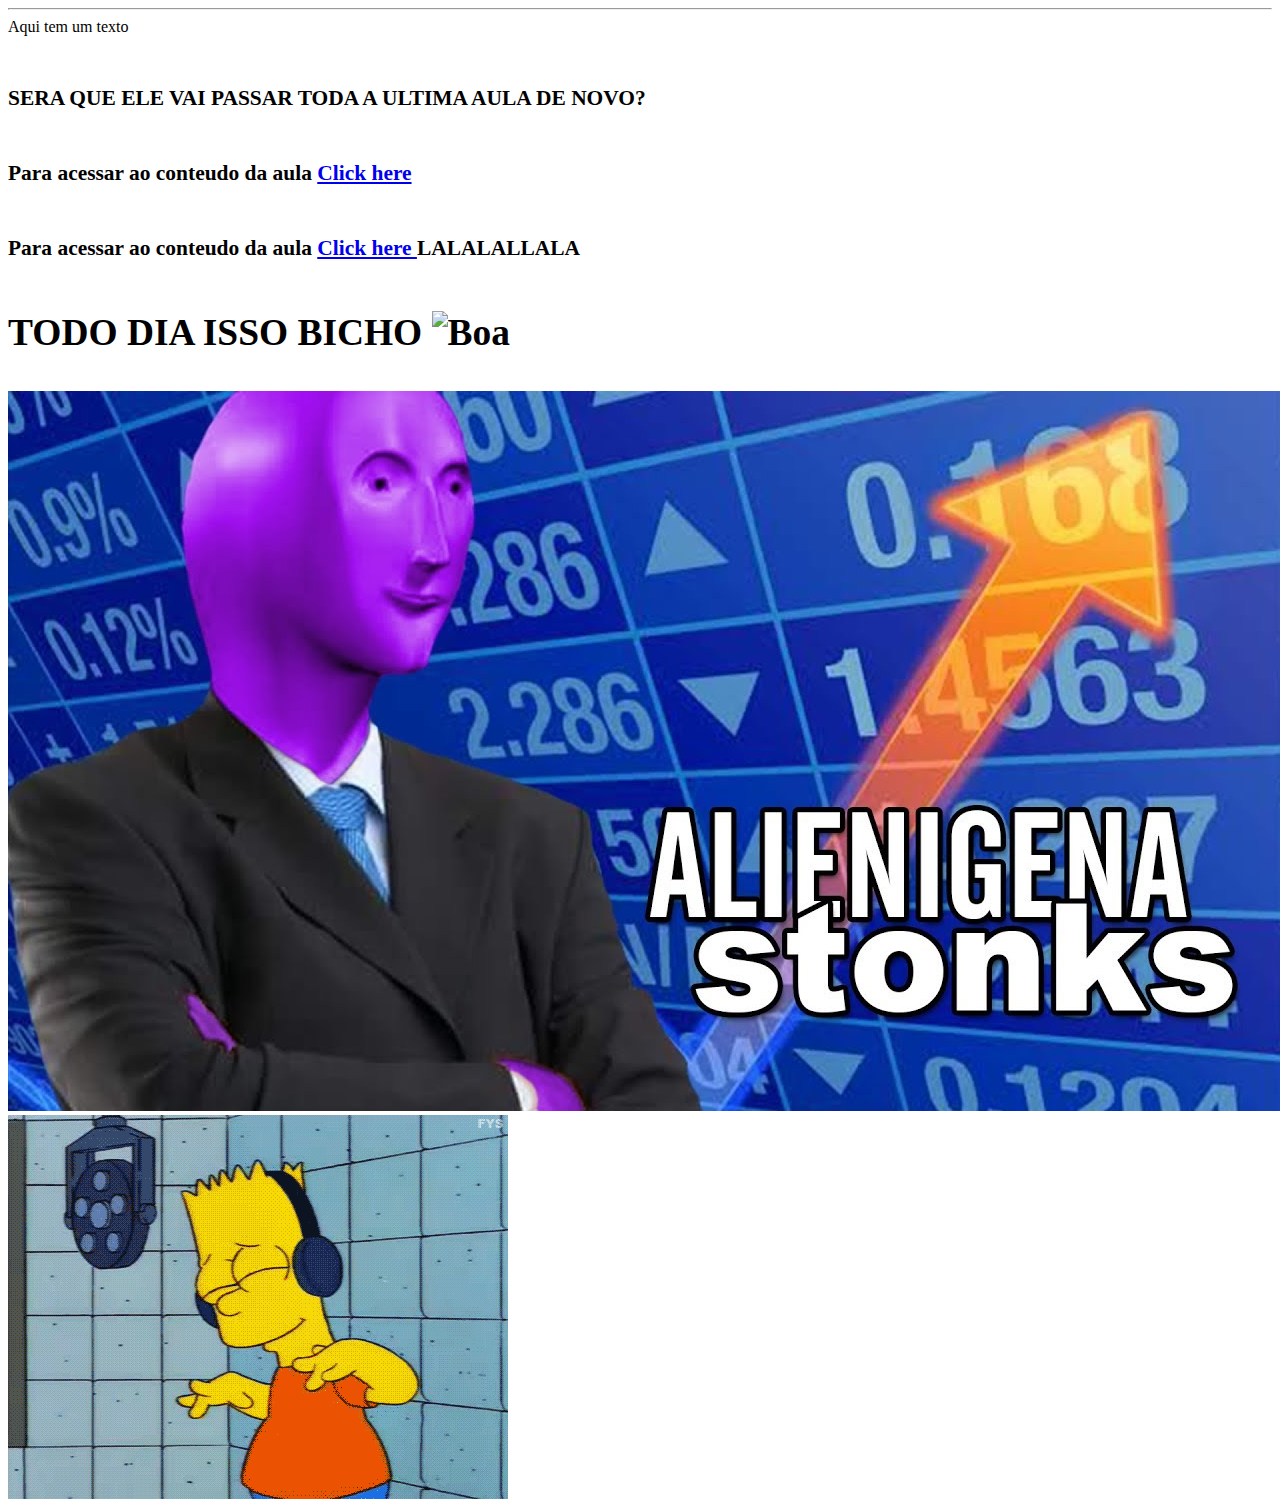
==== Index.html @ 30e8733a "arrumei o gif" ====
<!DOCTYPE html> 
<HTML>
<head>
<title></title>
<meta charset = "utf-8"/>
<hr>Aqui tem um texto </hr>
	
</head>
<body>

<h1><Eu quero dinheiro/h1>
<h6>SERA QUE ELE VAI PASSAR TODA A ULTIMA AULA DE NOVO?</h6>
<p><h6>Para acessar ao conteudo da aula <a href="https://www.youtube.com/watch?v=WMnFwFufxVw"> Click here </a></h6></p>
<p><h6>Para acessar ao conteudo da aula <a href="https://www.youtube.com/watch?v=4MaSoe6LrfM""> Click here </a><tr>
    LALALALLALA
    <h3>TODO DIA ISSO BICHO <img src="Nova Pasta\EssmXSSXsAADmsb.jpg" alt = "Boa"></h3>
</tr></h6></p>
<img src = "Nova pasta\AlienStonks.jpg" alt =  "Otima aula">
<img src = "Nova pasta\giphy.gif" alt = "VAI TOMA">
</body>

</html>
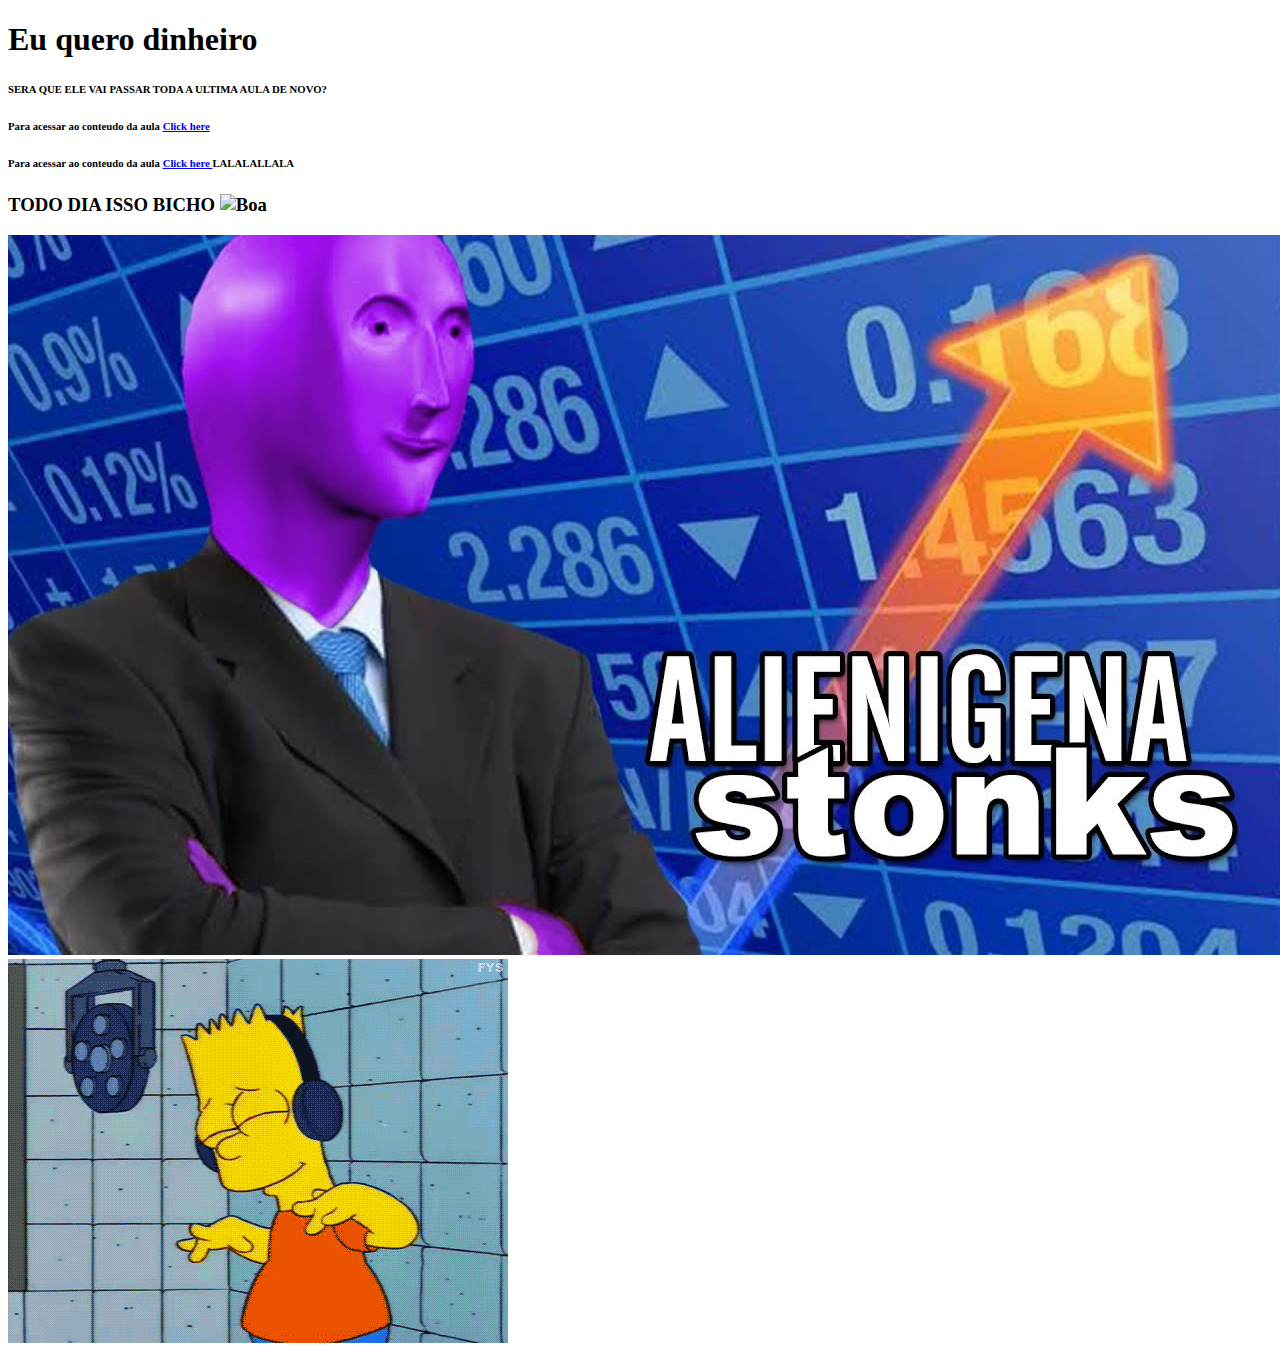
==== commit 1bd53ad1: "arrumei 3 imagem" ====
--- a/Index.html
+++ b/Index.html
@@ -2,16 +2,14 @@
 <HTML>
 <head>
 <title></title>
-<meta charset = "utf-8"/>
-<hr>Aqui tem um texto </hr>
-	
+<meta charset = "utf-8"/>	
 </head>
 <body>
 
-<h1><Eu quero dinheiro/h1>
+<h1>Eu quero dinheiro</h1>
 <h6>SERA QUE ELE VAI PASSAR TODA A ULTIMA AULA DE NOVO?</h6>
 <p><h6>Para acessar ao conteudo da aula <a href="https://www.youtube.com/watch?v=WMnFwFufxVw"> Click here </a></h6></p>
-<p><h6>Para acessar ao conteudo da aula <a href="https://www.youtube.com/watch?v=4MaSoe6LrfM""> Click here </a><tr>
+<p><h6>Para acessar ao conteudo da aula <a href="https://www.youtube.com/watch?v=4MaSoe6LrfM"> Click here </a><tr>
     LALALALLALA
     <h3>TODO DIA ISSO BICHO <img src="Nova Pasta\EssmXSSXsAADmsb.jpg" alt = "Boa"></h3>
 </tr></h6></p>
